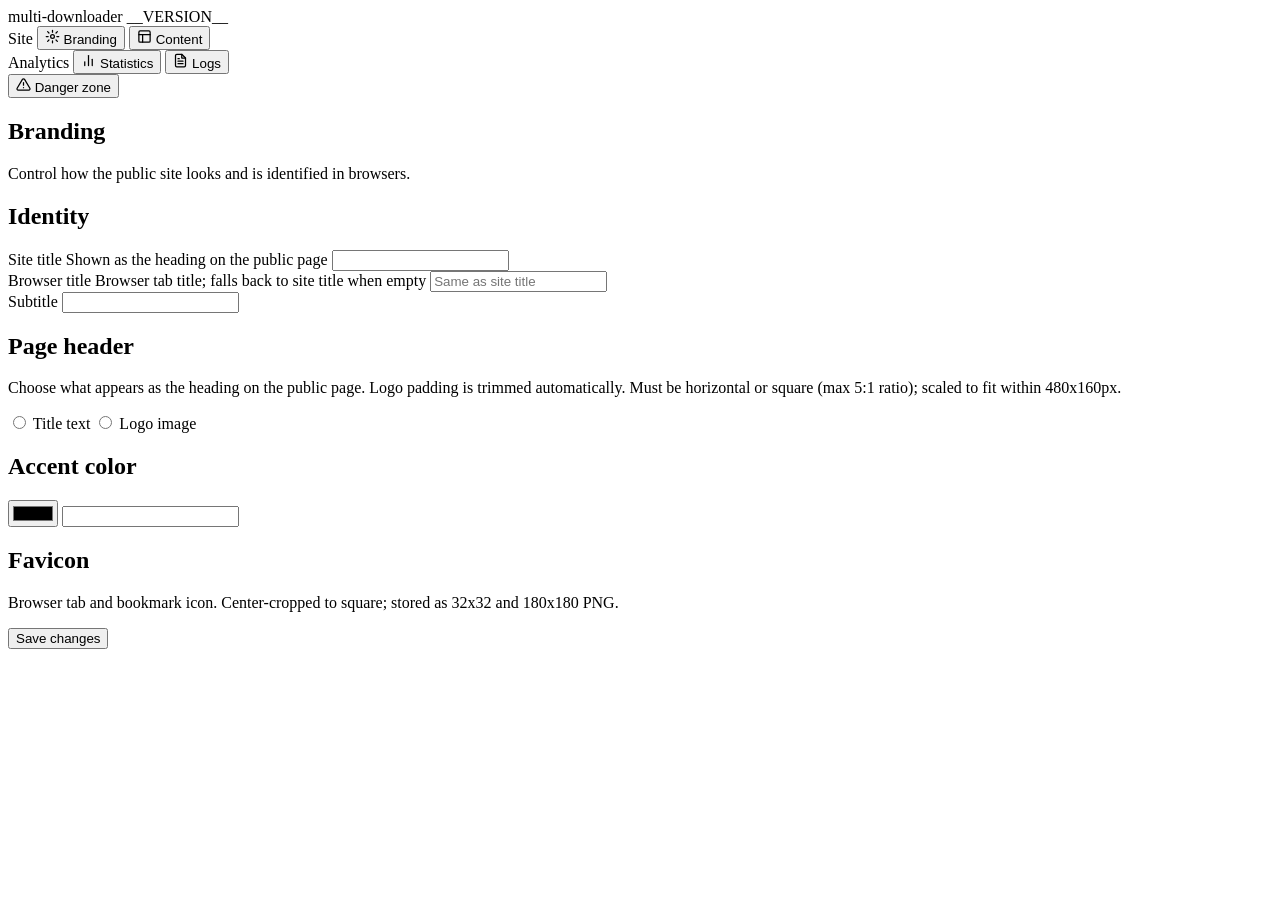
==== app/static/admin/index.html @ 59aa3688 "add admin panel branding controls, logo/favicon upload - branding controls: site title, browser titl" ====
<!DOCTYPE html>
<html lang="en">
<head>
  <meta charset="UTF-8" />
  <meta name="viewport" content="width=device-width, initial-scale=1.0" />
  <title>Admin - multi-downloader</title>
  <link rel="stylesheet" href="/static/style.css?v=__VERSION__" />
</head>
<body>
  <div class="layout">

    <!-- Sidebar -->
    <aside class="sidebar">
      <div class="sidebar-brand">
        <span class="sidebar-name">multi-downloader</span>
        <span class="sidebar-version">__VERSION__</span>
      </div>
      <nav class="nav">
        <div class="nav-group">
          <span class="nav-label">Site</span>
          <button class="nav-item active" data-section="branding">
            <svg width="15" height="15" viewBox="0 0 24 24" fill="none" stroke="currentColor" stroke-width="2" stroke-linecap="round" stroke-linejoin="round" aria-hidden="true"><circle cx="12" cy="12" r="3"/><path d="M12 2v3M12 19v3M4.22 4.22l2.12 2.12M17.66 17.66l2.12 2.12M2 12h3M19 12h3M4.22 19.78l2.12-2.12M17.66 6.34l2.12-2.12"/></svg>
            Branding
          </button>
          <button class="nav-item" data-section="content">
            <svg width="15" height="15" viewBox="0 0 24 24" fill="none" stroke="currentColor" stroke-width="2" stroke-linecap="round" stroke-linejoin="round" aria-hidden="true"><rect x="3" y="3" width="18" height="18" rx="2"/><path d="M3 9h18M9 21V9"/></svg>
            Content
          </button>
        </div>
        <div class="nav-group">
          <span class="nav-label">Analytics</span>
          <button class="nav-item" data-section="statistics">
            <svg width="15" height="15" viewBox="0 0 24 24" fill="none" stroke="currentColor" stroke-width="2" stroke-linecap="round" stroke-linejoin="round" aria-hidden="true"><line x1="18" y1="20" x2="18" y2="10"/><line x1="12" y1="20" x2="12" y2="4"/><line x1="6" y1="20" x2="6" y2="14"/></svg>
            Statistics
          </button>
          <button class="nav-item" data-section="logs">
            <svg width="15" height="15" viewBox="0 0 24 24" fill="none" stroke="currentColor" stroke-width="2" stroke-linecap="round" stroke-linejoin="round" aria-hidden="true"><path d="M14 2H6a2 2 0 0 0-2 2v16a2 2 0 0 0 2 2h12a2 2 0 0 0 2-2V8z"/><polyline points="14 2 14 8 20 8"/><line x1="16" y1="13" x2="8" y2="13"/><line x1="16" y1="17" x2="8" y2="17"/><polyline points="10 9 9 9 8 9"/></svg>
            Logs
          </button>
        </div>
        <div class="nav-group nav-group--end">
          <button class="nav-item nav-item--danger" data-section="danger">
            <svg width="15" height="15" viewBox="0 0 24 24" fill="none" stroke="currentColor" stroke-width="2" stroke-linecap="round" stroke-linejoin="round" aria-hidden="true"><path d="M10.29 3.86L1.82 18a2 2 0 0 0 1.71 3h16.94a2 2 0 0 0 1.71-3L13.71 3.86a2 2 0 0 0-3.42 0z"/><line x1="12" y1="9" x2="12" y2="13"/><line x1="12" y1="17" x2="12.01" y2="17"/></svg>
            Danger zone
          </button>
        </div>
      </nav>
    </aside>

    <!-- Main scroll area -->
    <div class="main-scroll">
      <main class="main">

        <!-- Disclaimer banner -->
        <div id="banner-disclaimer" class="banner banner--warning" hidden>
          <div class="banner-body">
            <svg width="16" height="16" viewBox="0 0 24 24" fill="none" stroke="currentColor" stroke-width="2" stroke-linecap="round" stroke-linejoin="round" aria-hidden="true"><path d="M10.29 3.86L1.82 18a2 2 0 0 0 1.71 3h16.94a2 2 0 0 0 1.71-3L13.71 3.86a2 2 0 0 0-3.42 0z"/><line x1="12" y1="9" x2="12" y2="13"/><line x1="12" y1="17" x2="12.01" y2="17"/></svg>
            <span>No legal disclaimer configured. <a href="/disclaimer-guide" target="_blank" rel="noopener">Setup guide</a></span>
          </div>
          <button id="dismiss-disclaimer" class="banner-dismiss">Don't show again</button>
        </div>

        <!-- Section: Branding -->
        <section id="section-branding" class="section">
          <div class="section-head">
            <h1>Branding</h1>
            <p>Control how the public site looks and is identified in browsers.</p>
          </div>

          <div class="branding-grid">
            <div class="card">
              <h2 class="card-title">Identity</h2>
              <div class="field">
                <label for="site_title">Site title</label>
                <span class="field-hint">Shown as the heading on the public page</span>
                <input type="text" id="site_title" autocomplete="off" />
              </div>
              <div class="field">
                <label for="browser_title">Browser title</label>
                <span class="field-hint">Browser tab title; falls back to site title when empty</span>
                <input type="text" id="browser_title" autocomplete="off" placeholder="Same as site title" />
              </div>
              <div class="field">
                <label for="subtitle">Subtitle</label>
                <input type="text" id="subtitle" autocomplete="off" />
              </div>
            </div>

            <div class="card">
              <h2 class="card-title">Page header</h2>
              <p class="card-desc">Choose what appears as the heading on the public page. Logo padding is trimmed automatically. Must be horizontal or square (max 5:1 ratio); scaled to fit within 480x160px.</p>
              <div class="radio-group">
                <label class="radio-option">
                  <input type="radio" name="header_mode" value="title" />
                  <span class="radio-label">Title text</span>
                </label>
                <label class="radio-option">
                  <input type="radio" name="header_mode" value="logo" />
                  <span class="radio-label">Logo image</span>
                </label>
              </div>
              <span class="field-error" id="header-mode-error" hidden>Upload and confirm a logo before selecting this option.</span>
              <div id="logo-state" class="asset-state"></div>
            </div>

            <div class="card">
              <h2 class="card-title">Accent color</h2>
              <div class="color-row">
                <input type="color" id="accent_color" />
                <input type="text" id="accent_hex" class="hex-input" maxlength="7" spellcheck="false" />
              </div>
            </div>

            <div class="card">
              <h2 class="card-title">Favicon</h2>
              <p class="card-desc">Browser tab and bookmark icon. Center-cropped to square; stored as 32x32 and 180x180 PNG.</p>
              <div id="favicon-state" class="asset-state"></div>
            </div>
          </div>

        </section>

        <!-- Section: Content -->
        <section id="section-content" class="section" hidden>
          <div class="section-head">
            <h1>Content</h1>
            <p>Configure UI elements and third-party integrations.</p>
          </div>

          <div class="content-layout">
            <div class="card">
              <h2 class="card-title">UI options</h2>
              <div class="toggle-row">
                <div>
                  <span class="toggle-label">Paste button</span>
                  <span class="toggle-desc">Show the Paste button in the URL input row</span>
                </div>
                <label class="toggle-switch">
                  <input type="checkbox" id="show_paste_button" />
                  <span class="toggle-track"></span>
                </label>
              </div>
            </div>

            <div class="card">
              <h2 class="card-title">Ko-fi</h2>
              <div class="toggle-row">
                <div>
                  <span class="toggle-label">Enable widget</span>
                  <span class="toggle-desc">Show a floating Ko-fi donation button on the public page</span>
                </div>
                <label class="toggle-switch">
                  <input type="checkbox" id="kofi_enabled" />
                  <span class="toggle-track"></span>
                </label>
              </div>
              <div id="kofi-username-row" class="field" hidden>
                <label for="kofi_username">Username <span class="field-required-mark">*</span></label>
                <input type="text" id="kofi_username" autocomplete="off" placeholder="yourname" />
                <span class="field-error" id="kofi-username-error" hidden>Required</span>
              </div>
            </div>
          </div>

        </section>

        <!-- Section: Statistics -->
        <section id="section-statistics" class="section" hidden>
          <div class="section-head">
            <h1>Statistics</h1>
            <p>Download activity and platform breakdown.</p>
          </div>
          <div id="stats-body"></div>
        </section>

        <!-- Section: Logs -->
        <section id="section-logs" class="section" hidden>
          <div class="section-head">
            <h1>Request logs</h1>
            <p>Every API call logged with IP, country, platform, and outcome.</p>
          </div>
          <div id="logs-body"></div>
        </section>

        <!-- Section: Danger -->
        <section id="section-danger" class="section" hidden>
          <div class="section-head">
            <h1>Danger zone</h1>
            <p>Irreversible actions.</p>
          </div>

          <div class="card card--danger">
            <h2 class="card-title">Reset to defaults</h2>
            <p class="card-desc">Resets all settings in <code>config.json</code> to built-in defaults. Logo and favicon files on disk are not affected.</p>
            <div class="section-actions section-actions--inline">
              <button id="reset-btn" class="btn btn--danger">Reset to defaults</button>
            </div>
          </div>
        </section>

      </main>
    </div>

    <div class="save-bar" id="save-bar">
      <button id="save-branding" class="btn btn--primary">Save changes</button>
      <button id="save-content" class="btn btn--primary" hidden>Save changes</button>
    </div>
  </div>

  <div id="toast-container" class="toast-container" aria-live="polite"></div>

  <script src="/static/app.js?v=__VERSION__"></script>
</body>
</html>
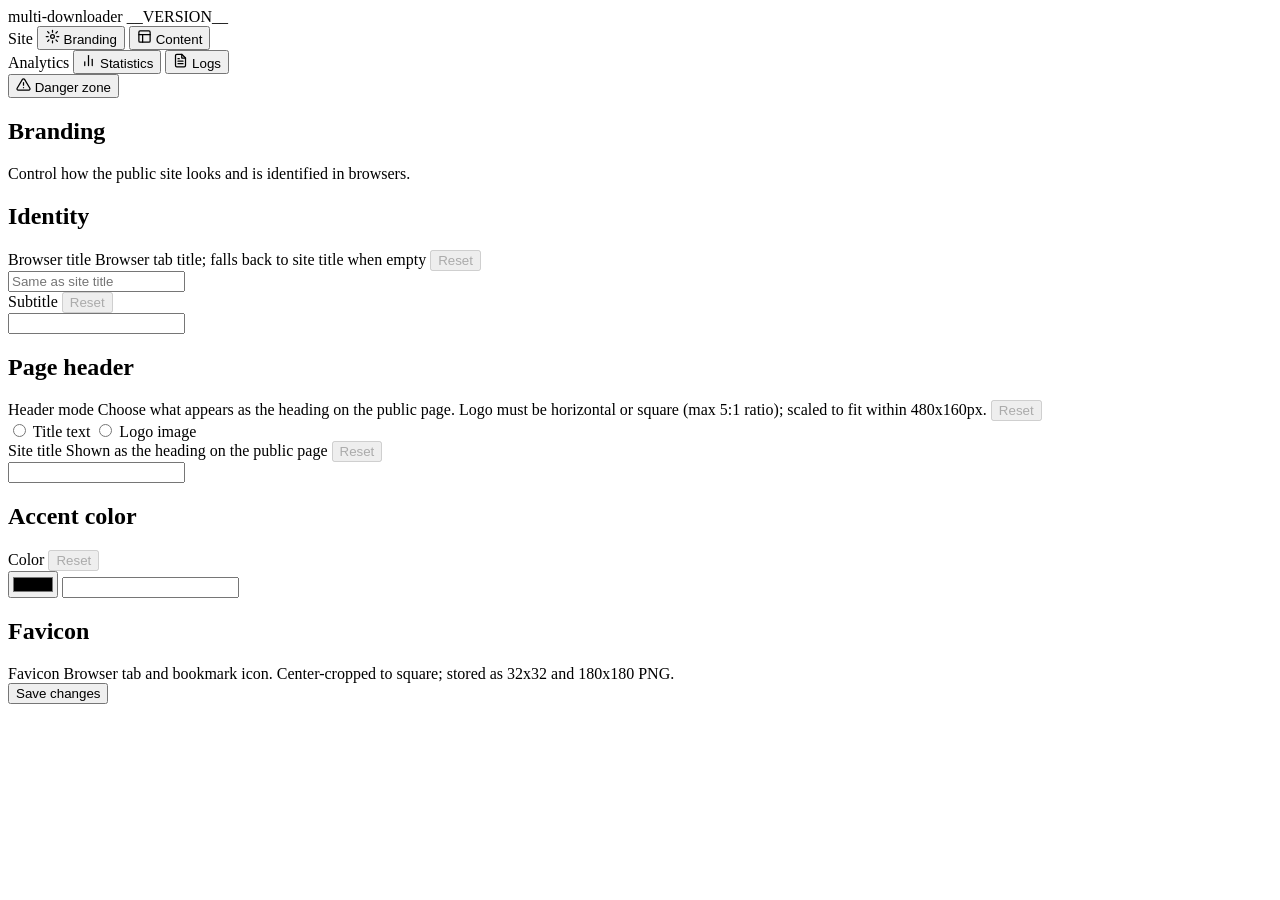
==== commit ebb1265b: "add per-field reset buttons and custom confirm dialog to admin UI - add "Reset" button to each reset" ====
--- a/app/static/admin/index.html
+++ b/app/static/admin/index.html
@@ -67,54 +67,98 @@
             <p>Control how the public site looks and is identified in browsers.</p>
           </div>
 
-          <div class="branding-grid">
-            <div class="card">
-              <h2 class="card-title">Identity</h2>
-              <div class="field">
-                <label for="site_title">Site title</label>
-                <span class="field-hint">Shown as the heading on the public page</span>
+          <h2 class="settings-group">Identity</h2>
+          <div class="settings-list">
+            <div class="settings-row">
+              <div class="settings-row-label">
+                <span class="settings-row-name">Browser title</span>
+                <span class="settings-row-desc">Browser tab title; falls back to site title when empty</span>
+                <button class="btn-reset" data-reset-field="browser_title" disabled>Reset</button>
+              </div>
+              <div class="settings-row-control">
+                <input type="text" id="browser_title" autocomplete="off" placeholder="Same as site title" />
+              </div>
+            </div>
+            <div class="settings-row">
+              <div class="settings-row-label">
+                <span class="settings-row-name">Subtitle</span>
+                <button class="btn-reset" data-reset-field="subtitle" disabled>Reset</button>
+              </div>
+              <div class="settings-row-control">
+                <input type="text" id="subtitle" autocomplete="off" />
+              </div>
+            </div>
+          </div>
+
+          <h2 class="settings-group">Page header</h2>
+          <div class="settings-list">
+            <div class="settings-row">
+              <div class="settings-row-label">
+                <span class="settings-row-name">Header mode</span>
+                <span class="settings-row-desc">Choose what appears as the heading on the public page. Logo must be horizontal or square (max 5:1 ratio); scaled to fit within 480x160px.</span>
+                <span class="field-error" id="header-mode-error" hidden>Upload and confirm a logo before selecting this option.</span>
+                <button class="btn-reset" data-reset-field="header_mode" disabled>Reset</button>
+              </div>
+              <div class="settings-row-control">
+                <div class="radio-group">
+                  <label class="radio-option">
+                    <input type="radio" name="header_mode" value="title" />
+                    <span class="radio-label">Title text</span>
+                  </label>
+                  <label class="radio-option">
+                    <input type="radio" name="header_mode" value="logo" />
+                    <span class="radio-label">Logo image</span>
+                  </label>
+                </div>
+              </div>
+            </div>
+            <div id="header-title-row" class="settings-row">
+              <div class="settings-row-label">
+                <span class="settings-row-name">Site title</span>
+                <span class="settings-row-desc">Shown as the heading on the public page</span>
+                <button class="btn-reset" data-reset-field="site_title" disabled>Reset</button>
+              </div>
+              <div class="settings-row-control">
                 <input type="text" id="site_title" autocomplete="off" />
               </div>
-              <div class="field">
-                <label for="browser_title">Browser title</label>
-                <span class="field-hint">Browser tab title; falls back to site title when empty</span>
-                <input type="text" id="browser_title" autocomplete="off" placeholder="Same as site title" />
-              </div>
-              <div class="field">
-                <label for="subtitle">Subtitle</label>
-                <input type="text" id="subtitle" autocomplete="off" />
-              </div>
-            </div>
-
-            <div class="card">
-              <h2 class="card-title">Page header</h2>
-              <p class="card-desc">Choose what appears as the heading on the public page. Logo padding is trimmed automatically. Must be horizontal or square (max 5:1 ratio); scaled to fit within 480x160px.</p>
-              <div class="radio-group">
-                <label class="radio-option">
-                  <input type="radio" name="header_mode" value="title" />
-                  <span class="radio-label">Title text</span>
-                </label>
-                <label class="radio-option">
-                  <input type="radio" name="header_mode" value="logo" />
-                  <span class="radio-label">Logo image</span>
-                </label>
-              </div>
-              <span class="field-error" id="header-mode-error" hidden>Upload and confirm a logo before selecting this option.</span>
-              <div id="logo-state" class="asset-state"></div>
-            </div>
-
-            <div class="card">
-              <h2 class="card-title">Accent color</h2>
-              <div class="color-row">
-                <input type="color" id="accent_color" />
-                <input type="text" id="accent_hex" class="hex-input" maxlength="7" spellcheck="false" />
-              </div>
-            </div>
-
-            <div class="card">
-              <h2 class="card-title">Favicon</h2>
-              <p class="card-desc">Browser tab and bookmark icon. Center-cropped to square; stored as 32x32 and 180x180 PNG.</p>
-              <div id="favicon-state" class="asset-state"></div>
+            </div>
+            <div id="header-logo-row" class="settings-row settings-row--top" hidden>
+              <div class="settings-row-label">
+                <span class="settings-row-name">Logo</span>
+                <span class="settings-row-desc">Logo padding is trimmed automatically.</span>
+              </div>
+              <div class="settings-row-control">
+                <div id="logo-state" class="asset-state"></div>
+              </div>
+            </div>
+          </div>
+
+          <h2 class="settings-group">Accent color</h2>
+          <div class="settings-list">
+            <div class="settings-row">
+              <div class="settings-row-label">
+                <span class="settings-row-name">Color</span>
+                <button class="btn-reset" data-reset-field="accent_color" disabled>Reset</button>
+              </div>
+              <div class="settings-row-control">
+                <div class="color-row">
+                  <input type="color" id="accent_color" />
+                  <input type="text" id="accent_hex" class="hex-input" maxlength="7" spellcheck="false" />
+                </div>
+              </div>
+            </div>
+          </div>
+
+          <h2 class="settings-group">Favicon</h2>
+          <div class="settings-list">
+            <div class="settings-row settings-row--top">
+              <div class="settings-row-label">
+                <span class="settings-row-name">Favicon</span>
+                <span class="settings-row-desc">Browser tab and bookmark icon. Center-cropped to square; stored as 32x32 and 180x180 PNG.</span>
+              </div>
+              <div class="settings-row-control">
+                <div id="favicon-state" class="asset-state"></div>
+              </div>
             </div>
           </div>
 
@@ -127,37 +171,46 @@
             <p>Configure UI elements and third-party integrations.</p>
           </div>
 
-          <div class="content-layout">
-            <div class="card">
-              <h2 class="card-title">UI options</h2>
-              <div class="toggle-row">
-                <div>
-                  <span class="toggle-label">Paste button</span>
-                  <span class="toggle-desc">Show the Paste button in the URL input row</span>
-                </div>
+          <h2 class="settings-group">UI options</h2>
+          <div class="settings-list">
+            <div class="settings-row">
+              <div class="settings-row-label">
+                <span class="settings-row-name">Paste button</span>
+                <span class="settings-row-desc">Show the Paste button in the URL input row</span>
+                <button class="btn-reset" data-reset-field="show_paste_button" disabled>Reset</button>
+              </div>
+              <div class="settings-row-control settings-row-control--end">
                 <label class="toggle-switch">
                   <input type="checkbox" id="show_paste_button" />
                   <span class="toggle-track"></span>
                 </label>
               </div>
             </div>
-
-            <div class="card">
-              <h2 class="card-title">Ko-fi</h2>
-              <div class="toggle-row">
-                <div>
-                  <span class="toggle-label">Enable widget</span>
-                  <span class="toggle-desc">Show a floating Ko-fi donation button on the public page</span>
-                </div>
+          </div>
+
+          <h2 class="settings-group">Ko-fi</h2>
+          <div class="settings-list">
+            <div class="settings-row">
+              <div class="settings-row-label">
+                <span class="settings-row-name">Enable widget</span>
+                <span class="settings-row-desc">Show a floating Ko-fi donation button on the public page</span>
+                <button class="btn-reset" data-reset-field="kofi_enabled" disabled>Reset</button>
+              </div>
+              <div class="settings-row-control settings-row-control--end">
                 <label class="toggle-switch">
                   <input type="checkbox" id="kofi_enabled" />
                   <span class="toggle-track"></span>
                 </label>
               </div>
-              <div id="kofi-username-row" class="field" hidden>
-                <label for="kofi_username">Username <span class="field-required-mark">*</span></label>
+            </div>
+            <div id="kofi-username-row" class="settings-row" hidden>
+              <div class="settings-row-label">
+                <span class="settings-row-name">Username <span class="field-required-mark">*</span></span>
+                <span class="field-error" id="kofi-username-error" hidden>Required</span>
+                <button class="btn-reset" data-reset-field="kofi_username" disabled>Reset</button>
+              </div>
+              <div class="settings-row-control">
                 <input type="text" id="kofi_username" autocomplete="off" placeholder="yourname" />
-                <span class="field-error" id="kofi-username-error" hidden>Required</span>
               </div>
             </div>
           </div>
@@ -207,6 +260,17 @@
     </div>
   </div>
 
+  <!-- Confirmation dialog -->
+  <div id="confirm-overlay" class="confirm-overlay" hidden aria-modal="true" role="dialog">
+    <div class="confirm-card">
+      <p class="confirm-message" id="confirm-message"></p>
+      <div class="confirm-actions">
+        <button class="btn btn--ghost" id="confirm-cancel">Cancel</button>
+        <button class="btn btn--primary" id="confirm-ok">Confirm</button>
+      </div>
+    </div>
+  </div>
+
   <div id="toast-container" class="toast-container" aria-live="polite"></div>
 
   <script src="/static/app.js?v=__VERSION__"></script>
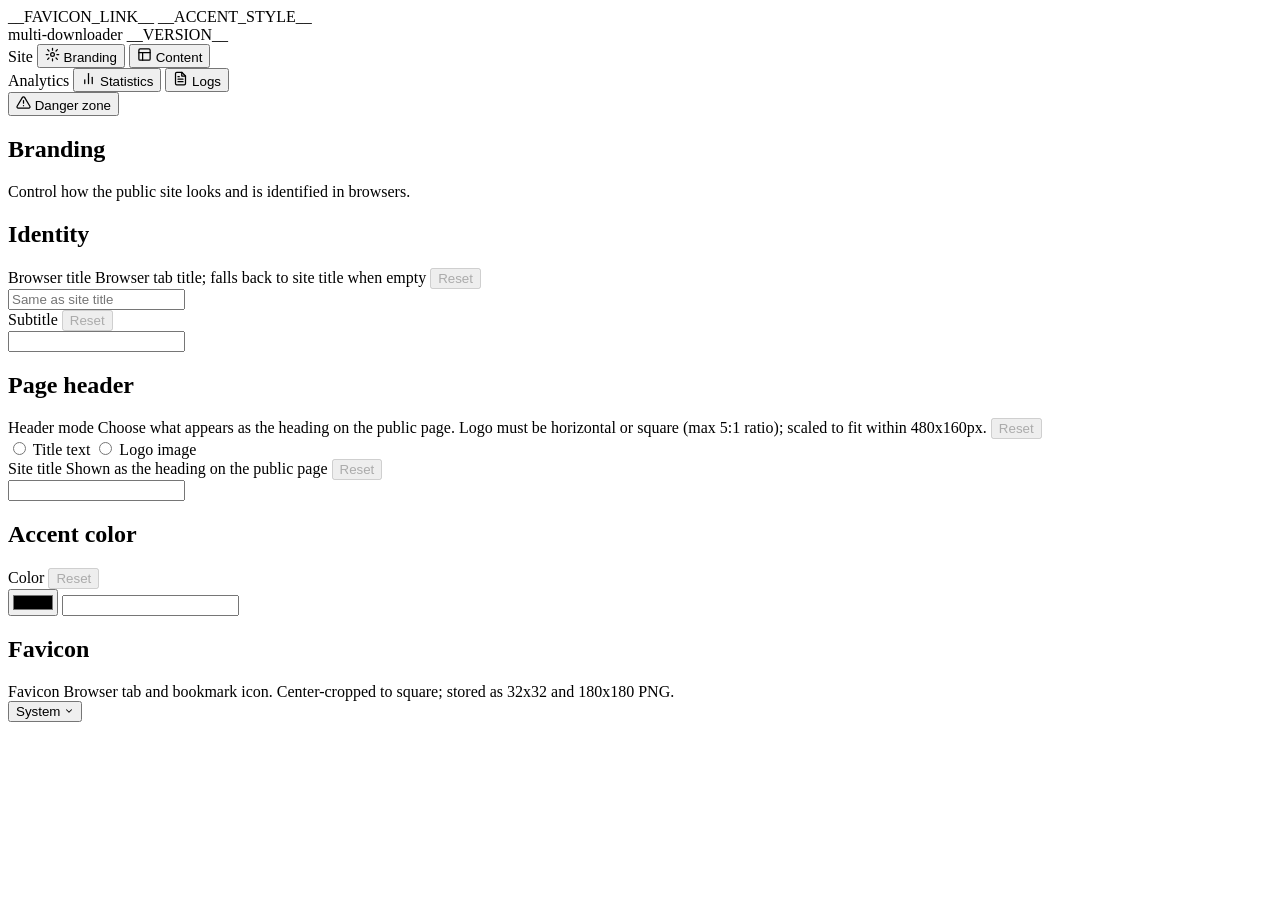
==== commit 576fb61b: "add request logging, admin UI overhaul, data/static assets - request logging to SQLite via aiosqlite" ====
--- a/app/static/admin/index.html
+++ b/app/static/admin/index.html
@@ -3,8 +3,11 @@
 <head>
   <meta charset="UTF-8" />
   <meta name="viewport" content="width=device-width, initial-scale=1.0" />
-  <title>Admin - multi-downloader</title>
+  <title>__BROWSER_TITLE__</title>
+  __FAVICON_LINK__
   <link rel="stylesheet" href="/static/style.css?v=__VERSION__" />
+  __ACCENT_STYLE__
+  <script>(function(){var t=localStorage.getItem('theme')||'system';document.documentElement.setAttribute('data-theme',t);})()</script>
 </head>
 <body>
   <div class="layout">
@@ -254,10 +257,7 @@
       </main>
     </div>
 
-    <div class="save-bar" id="save-bar">
-      <button id="save-branding" class="btn btn--primary">Save changes</button>
-      <button id="save-content" class="btn btn--primary" hidden>Save changes</button>
-    </div>
+    <button id="save-btn" class="save-btn btn btn--primary" hidden>Save changes</button>
   </div>
 
   <!-- Confirmation dialog -->
@@ -271,6 +271,19 @@
     </div>
   </div>
 
+  <div class="theme-toggle">
+    <button class="theme-btn" id="theme-btn" aria-haspopup="true">
+      <span id="theme-icon" aria-hidden="true"></span>
+      <span id="theme-label">System</span>
+      <svg class="theme-chevron" width="10" height="10" viewBox="0 0 24 24" fill="none" stroke="currentColor" stroke-width="2.5" stroke-linecap="round" stroke-linejoin="round" aria-hidden="true"><polyline points="6 9 12 15 18 9"/></svg>
+    </button>
+    <div class="theme-menu" id="theme-menu" hidden>
+      <button class="theme-option" data-theme="system">System</button>
+      <button class="theme-option" data-theme="light">Light</button>
+      <button class="theme-option" data-theme="dark">Dark</button>
+    </div>
+  </div>
+
   <div id="toast-container" class="toast-container" aria-live="polite"></div>
 
   <script src="/static/app.js?v=__VERSION__"></script>
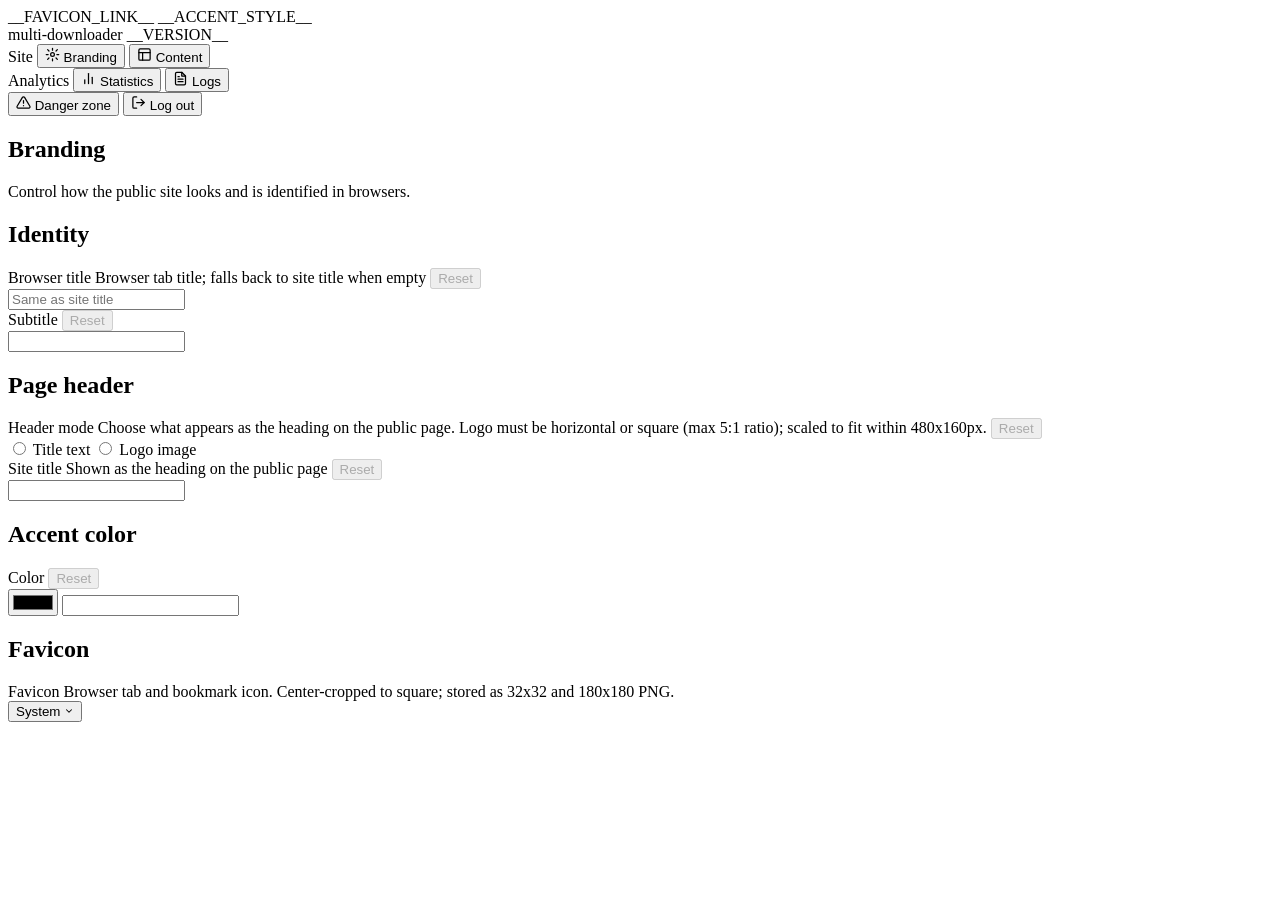
==== commit c9f2cbba: "move admin panel to /admin with built-in password and OIDC login - mount the admin app at /admin ins" ====
--- a/app/static/admin/index.html
+++ b/app/static/admin/index.html
@@ -5,7 +5,7 @@
   <meta name="viewport" content="width=device-width, initial-scale=1.0" />
   <title>__BROWSER_TITLE__</title>
   __FAVICON_LINK__
-  <link rel="stylesheet" href="/static/style.css?v=__VERSION__" />
+  <link rel="stylesheet" href="static/style.css?v=__VERSION__" />
   __ACCENT_STYLE__
   <script>(function(){var t=localStorage.getItem('theme')||'system';document.documentElement.setAttribute('data-theme',t);})()</script>
 </head>
@@ -46,6 +46,12 @@
             <svg width="15" height="15" viewBox="0 0 24 24" fill="none" stroke="currentColor" stroke-width="2" stroke-linecap="round" stroke-linejoin="round" aria-hidden="true"><path d="M10.29 3.86L1.82 18a2 2 0 0 0 1.71 3h16.94a2 2 0 0 0 1.71-3L13.71 3.86a2 2 0 0 0-3.42 0z"/><line x1="12" y1="9" x2="12" y2="13"/><line x1="12" y1="17" x2="12.01" y2="17"/></svg>
             Danger zone
           </button>
+          <form method="post" action="logout" style="margin: 0; display: contents">
+            <button class="nav-item" type="submit">
+              <svg width="15" height="15" viewBox="0 0 24 24" fill="none" stroke="currentColor" stroke-width="2" stroke-linecap="round" stroke-linejoin="round" aria-hidden="true"><path d="M9 21H5a2 2 0 0 1-2-2V5a2 2 0 0 1 2-2h4"/><polyline points="16 17 21 12 16 7"/><line x1="21" y1="12" x2="9" y2="12"/></svg>
+              Log out
+            </button>
+          </form>
         </div>
       </nav>
     </aside>
@@ -58,7 +64,7 @@
         <div id="banner-disclaimer" class="banner banner--warning" hidden>
           <div class="banner-body">
             <svg width="16" height="16" viewBox="0 0 24 24" fill="none" stroke="currentColor" stroke-width="2" stroke-linecap="round" stroke-linejoin="round" aria-hidden="true"><path d="M10.29 3.86L1.82 18a2 2 0 0 0 1.71 3h16.94a2 2 0 0 0 1.71-3L13.71 3.86a2 2 0 0 0-3.42 0z"/><line x1="12" y1="9" x2="12" y2="13"/><line x1="12" y1="17" x2="12.01" y2="17"/></svg>
-            <span>No legal disclaimer configured. <a href="/disclaimer-guide" target="_blank" rel="noopener">Setup guide</a></span>
+            <span>No legal disclaimer configured. <a href="disclaimer-guide" target="_blank" rel="noopener">Setup guide</a></span>
           </div>
           <button id="dismiss-disclaimer" class="banner-dismiss">Don't show again</button>
         </div>
@@ -187,6 +193,19 @@
                   <input type="checkbox" id="show_paste_button" />
                   <span class="toggle-track"></span>
                 </label>
+              </div>
+            </div>
+          </div>
+
+          <h2 class="settings-group">Cookies</h2>
+          <div class="settings-list">
+            <div class="settings-row settings-row--top">
+              <div class="settings-row-label">
+                <span class="settings-row-name">cookies.txt</span>
+                <span class="settings-row-desc">Netscape-format cookies passed to yt-dlp for sites that need a login, such as NSFW posts on X. Export from a logged-in browser session with sensitive media display enabled. Applies immediately, no restart needed.</span>
+              </div>
+              <div class="settings-row-control">
+                <div id="cookies-state" class="asset-state"></div>
               </div>
             </div>
           </div>
@@ -286,6 +305,6 @@
 
   <div id="toast-container" class="toast-container" aria-live="polite"></div>
 
-  <script src="/static/app.js?v=__VERSION__"></script>
+  <script src="static/app.js?v=__VERSION__"></script>
 </body>
 </html>
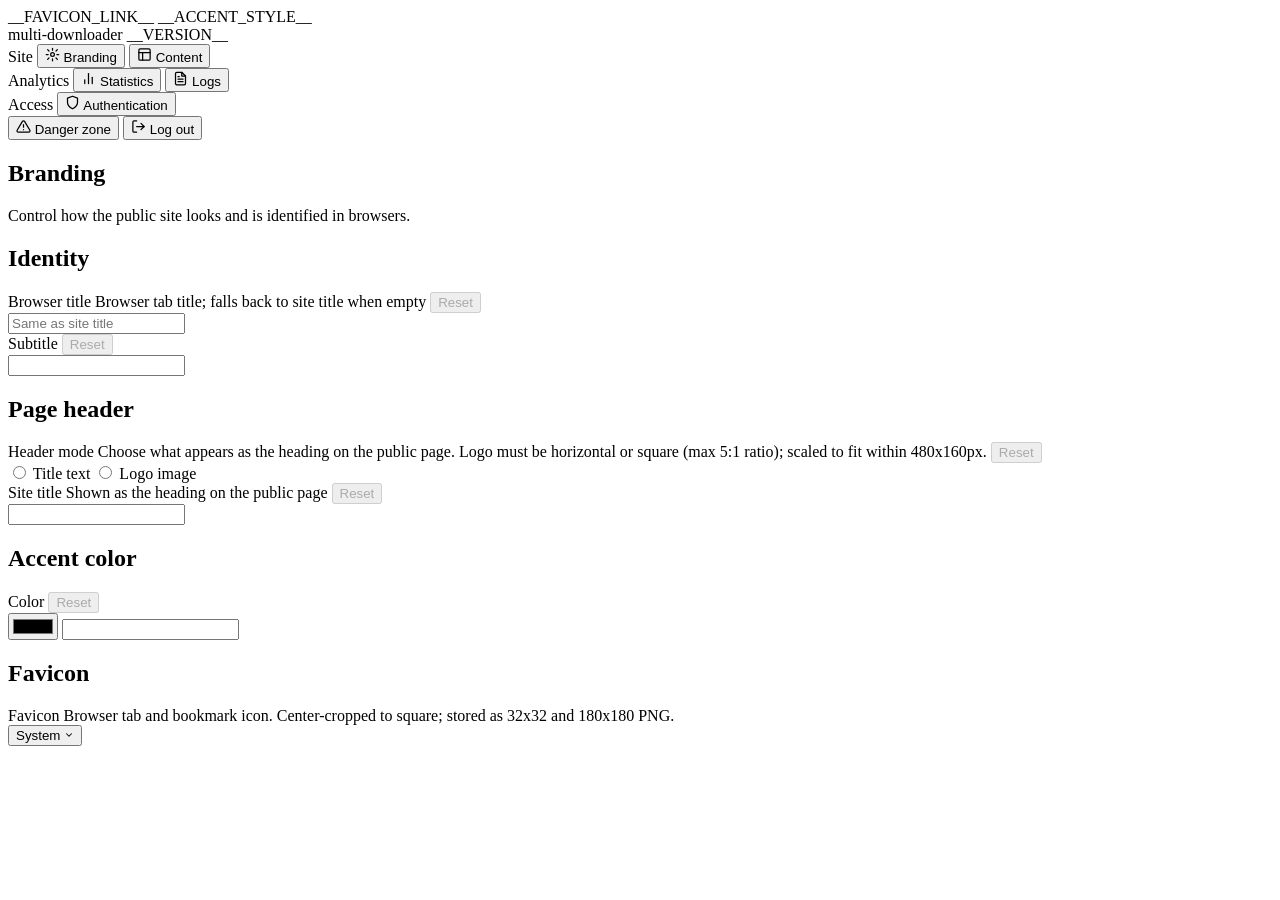
==== commit c06889a5: "move admin panel to /admin with password and OIDC login - mount the admin app at /admin inside the p" ====
--- a/app/static/admin/index.html
+++ b/app/static/admin/index.html
@@ -41,6 +41,13 @@
             Logs
           </button>
         </div>
+        <div class="nav-group">
+          <span class="nav-label">Access</span>
+          <button class="nav-item" data-section="authentication">
+            <svg width="15" height="15" viewBox="0 0 24 24" fill="none" stroke="currentColor" stroke-width="2" stroke-linecap="round" stroke-linejoin="round" aria-hidden="true"><path d="M12 22s8-4 8-10V5l-8-3-8 3v7c0 6 8 10 8 10z"/></svg>
+            Authentication
+          </button>
+        </div>
         <div class="nav-group nav-group--end">
           <button class="nav-item nav-item--danger" data-section="danger">
             <svg width="15" height="15" viewBox="0 0 24 24" fill="none" stroke="currentColor" stroke-width="2" stroke-linecap="round" stroke-linejoin="round" aria-hidden="true"><path d="M10.29 3.86L1.82 18a2 2 0 0 0 1.71 3h16.94a2 2 0 0 0 1.71-3L13.71 3.86a2 2 0 0 0-3.42 0z"/><line x1="12" y1="9" x2="12" y2="13"/><line x1="12" y1="17" x2="12.01" y2="17"/></svg>
@@ -255,6 +262,81 @@
             <p>Every API call logged with IP, country, platform, and outcome.</p>
           </div>
           <div id="logs-body"></div>
+        </section>
+
+        <!-- Section: Authentication -->
+        <section id="section-authentication" class="section" hidden>
+          <div class="section-head">
+            <h1>Authentication</h1>
+            <p>OpenID Connect login for this admin panel, via any OIDC provider (Authentik, Keycloak, Pocket ID, and others). Username/password login is set with the <code>ADMIN_USERNAME</code> and <code>ADMIN_PASSWORD</code> environment variables.</p>
+          </div>
+
+          <div id="auth-restart-banner" class="banner banner--warning" hidden>
+            <div class="banner-body">
+              <svg width="16" height="16" viewBox="0 0 24 24" fill="none" stroke="currentColor" stroke-width="2" stroke-linecap="round" stroke-linejoin="round" aria-hidden="true"><path d="M10.29 3.86L1.82 18a2 2 0 0 0 1.71 3h16.94a2 2 0 0 0 1.71-3L13.71 3.86a2 2 0 0 0-3.42 0z"/><line x1="12" y1="9" x2="12" y2="13"/><line x1="12" y1="17" x2="12.01" y2="17"/></svg>
+              <span>Saved settings differ from the running configuration. Restart the container to apply.</span>
+            </div>
+          </div>
+
+          <h2 class="settings-group">OpenID Connect</h2>
+          <div class="settings-list">
+            <div class="settings-row">
+              <div class="settings-row-label">
+                <span class="settings-row-name">Enable OIDC login</span>
+                <span class="settings-row-desc">Shows an OpenID Connect button on the login page. Register the redirect URL <code>https://your-domain/admin/oidc/callback</code> with the provider.</span>
+              </div>
+              <div class="settings-row-control settings-row-control--end">
+                <label class="toggle-switch">
+                  <input type="checkbox" id="auth_enabled" />
+                  <span class="toggle-track"></span>
+                </label>
+              </div>
+            </div>
+            <div class="settings-row">
+              <div class="settings-row-label">
+                <span class="settings-row-name">Discovery URL <span class="field-required-mark">*</span></span>
+                <span class="settings-row-desc">The provider's OpenID Configuration URL</span>
+              </div>
+              <div class="settings-row-control">
+                <input type="text" id="auth_discovery_url" autocomplete="off" spellcheck="false" placeholder="https://auth.example.com/application/o/my-app/.well-known/openid-configuration" />
+              </div>
+            </div>
+            <div class="settings-row">
+              <div class="settings-row-label">
+                <span class="settings-row-name">Client ID <span class="field-required-mark">*</span></span>
+              </div>
+              <div class="settings-row-control">
+                <input type="text" id="auth_client_id" autocomplete="off" spellcheck="false" placeholder="your-client-id" />
+              </div>
+            </div>
+            <div class="settings-row">
+              <div class="settings-row-label">
+                <span class="settings-row-name">Client secret <span class="field-required-mark">*</span></span>
+                <span class="settings-row-desc" id="auth-secret-status"></span>
+              </div>
+              <div class="settings-row-control">
+                <div style="display: flex; gap: 8px; align-items: center">
+                  <input type="password" id="auth_client_secret" autocomplete="new-password" spellcheck="false" placeholder="leave blank to keep existing" style="flex: 1" />
+                  <button id="auth-secret-toggle" class="btn" type="button">Show</button>
+                </div>
+              </div>
+            </div>
+            <div class="settings-row">
+              <div class="settings-row-label">
+                <span class="settings-row-name">Session lifetime</span>
+                <span class="settings-row-desc">Days before an admin login expires; applies to both login methods</span>
+              </div>
+              <div class="settings-row-control">
+                <input type="number" id="auth_session_days" min="1" max="365" value="7" style="max-width: 90px" />
+              </div>
+            </div>
+          </div>
+
+          <div class="section-actions section-actions--inline">
+            <button id="auth-save-btn" class="btn btn--primary">Save</button>
+          </div>
+
+          <p class="card-desc" id="auth-no-password-note" hidden>Password login is off (no <code>ADMIN_PASSWORD</code> in the environment). If the OIDC provider breaks, set <code>ADMIN_PASSWORD</code> in docker-compose.yml and restart to get back in, then fix the settings here.</p>
         </section>
 
         <!-- Section: Danger -->
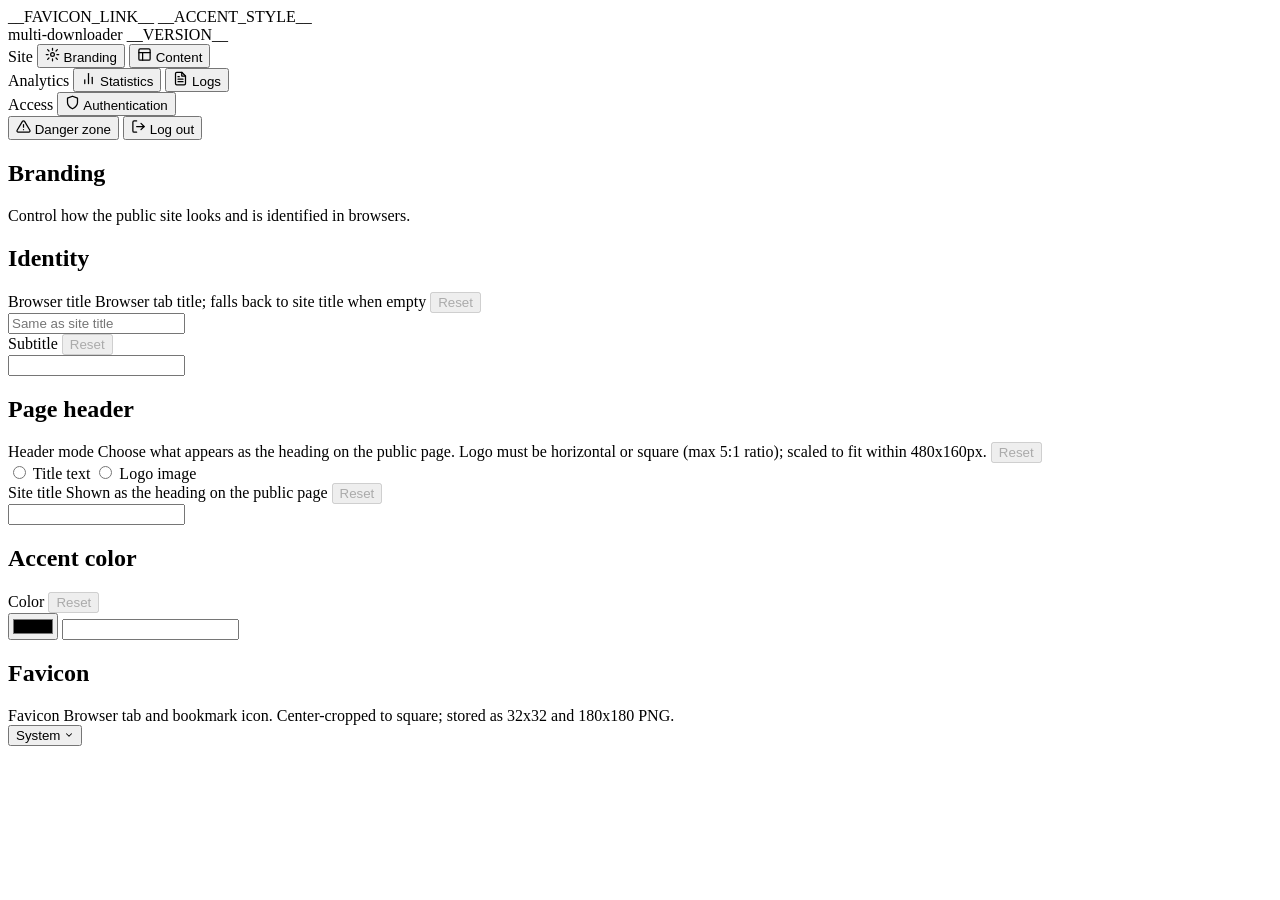
==== commit 1991e522: "add external URL setting to the admin panel - external_url field in oauth.json and a new Service gro" ====
--- a/app/static/admin/index.html
+++ b/app/static/admin/index.html
@@ -278,12 +278,25 @@
             </div>
           </div>
 
+          <h2 class="settings-group">Service</h2>
+          <div class="settings-list">
+            <div class="settings-row">
+              <div class="settings-row-label">
+                <span class="settings-row-name">External URL</span>
+                <span class="settings-row-desc">Public base URL of this service. Used for the OIDC redirect URL below and for future external links.</span>
+              </div>
+              <div class="settings-row-control">
+                <input type="text" id="auth_external_url" autocomplete="off" spellcheck="false" placeholder="https://dl.example.com" />
+              </div>
+            </div>
+          </div>
+
           <h2 class="settings-group">OpenID Connect</h2>
           <div class="settings-list">
             <div class="settings-row">
               <div class="settings-row-label">
                 <span class="settings-row-name">Enable OIDC login</span>
-                <span class="settings-row-desc">Shows an OpenID Connect button on the login page. Register the redirect URL <code>https://your-domain/admin/oidc/callback</code> with the provider.</span>
+                <span class="settings-row-desc">Shows an OpenID Connect button on the login page. Register the redirect URL <code id="auth-redirect-hint">https://your-domain/admin/oidc/callback</code> with the provider.</span>
               </div>
               <div class="settings-row-control settings-row-control--end">
                 <label class="toggle-switch">
